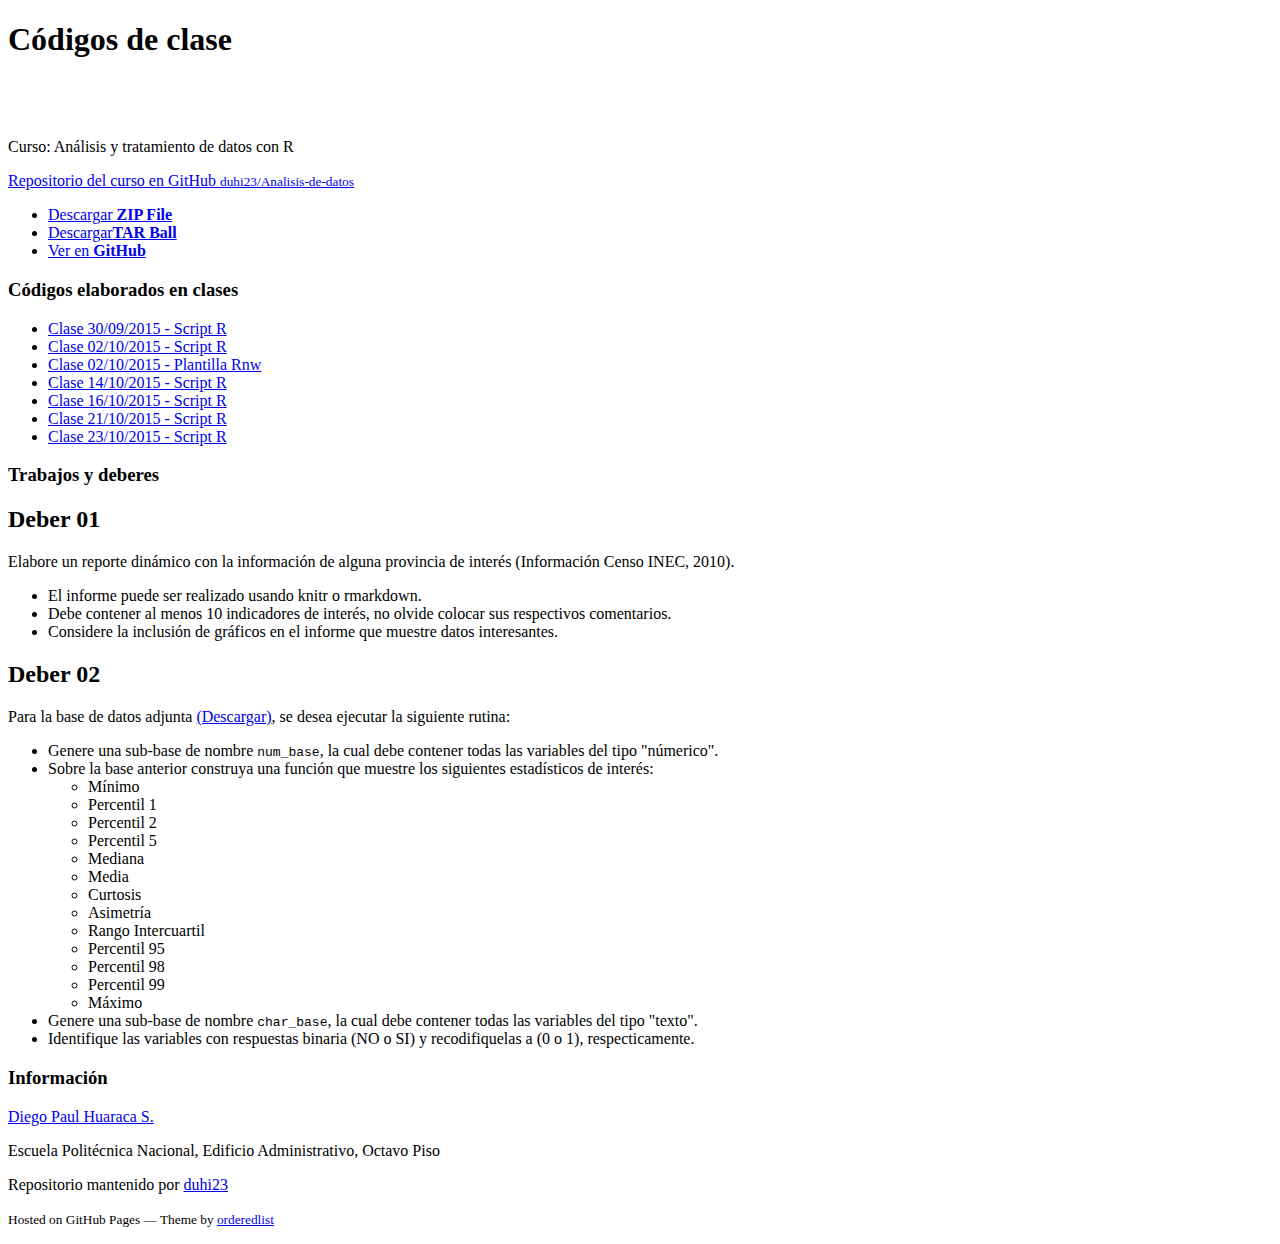
==== scripts.html @ 73d2b128 "UPdate" ====
<!doctype html>
<html>
  <head>
    <meta charset="utf-8">
    <meta http-equiv="X-UA-Compatible" content="chrome=1">
    <title>Data Analysis by duhi23</title>

    <link rel="stylesheet" href="stylesheets/styles.css">
    <link rel="stylesheet" href="stylesheets/github-light.css">
    <meta name="viewport" content="width=device-width, initial-scale=1, user-scalable=no">
    <!--[if lt IE 9]>
    <script src="//html5shiv.googlecode.com/svn/trunk/html5.js"></script>
    <![endif]-->
  </head>
  <body>
    <div class="wrapper">
      <header>
        <h1>Códigos de clase</h1>
        <h1><img class="logo" src="http://manuals.bioinformatics.ucr.edu/_/rsrc/1356371793150/home/programming-in-r/rstudio.png" alt=""></h1>
        <p>Curso: Análisis y tratamiento de datos con R</p>

        <p class="view"><a href="https://github.com/duhi23/Analisis-de-datos">Repositorio del curso en GitHub <small>duhi23/Analisis-de-datos</small></a></p>


        <ul>
          <li><a href="https://github.com/duhi23/Analisis-de-datos/zipball/master">Descargar <strong>ZIP File</strong></a></li>
          <li><a href="https://github.com/duhi23/Analisis-de-datos/tarball/master">Descargar<strong>TAR Ball</strong></a></li>
          <li><a href="https://github.com/duhi23/Analisis-de-datos">Ver en <strong>GitHub</strong></a></li>
        </ul>
      </header>
      <section>
        <h3>
<a id="clases" class="anchor" href="#clases" aria-hidden="true"><span class="octicon octicon-link"></span></a>Códigos elaborados en clases</h3>

<ul>
      <li><a href="Clase01.R">Clase 30/09/2015 - Script R</a></li>
      <li><a href="Clase02.R">Clase 02/10/2015 - Script R</a></li>
      <li><a href="informe.Rnw">Clase 02/10/2015 - Plantilla Rnw</a></li>
      <li><a href="Clase03.R">Clase 14/10/2015 - Script R</a></li>
      <li><a href="Clase04.R">Clase 16/10/2015 - Script R</a></li>
      <li><a href="Clase05.R">Clase 21/10/2015 - Script R</a></li>
      <li><a href="Clase06.R">Clase 23/10/2015 - Script R</a></li>
</ul>

<h3>
<a id="contenidos" class="anchor" href="#contenidos" aria-hidden="true"><span class="octicon octicon-link"></span></a>Trabajos y deberes</h3>

<h2>Deber 01</h2>

Elabore un reporte dinámico con la información de alguna provincia de interés (Información Censo INEC, 2010).

<ul>
      <li>El informe puede ser realizado usando knitr o rmarkdown.</li>
      <li>Debe contener al menos 10 indicadores de interés, no olvide colocar sus respectivos comentarios.</li>
      <li>Considere la inclusión de gráficos en el informe que muestre datos interesantes.</li>
</ul>

<h2>Deber 02</h2>

Para la base de datos adjunta <a href="base_modelos.sav">(Descargar)</a>, se desea ejecutar la siguiente rutina:
<ul>
      <li>Genere una sub-base de nombre <code>num_base</code>, la cual debe contener todas las variables del tipo "númerico".</li>
      <li>Sobre la base anterior construya una función que muestre los siguientes estadísticos de interés:</li>
      <ul>
            <li>Mínimo</li>
            <li>Percentil 1</li>
            <li>Percentil 2</li>
            <li>Percentil 5</li>
            <li>Mediana</li>
            <li>Media</li>
            <li>Curtosis</li>
            <li>Asimetría</li>
            <li>Rango Intercuartil</li>
            <li>Percentil 95</li>
            <li>Percentil 98</li>
            <li>Percentil 99</li>
            <li>Máximo</li>
      </ul>
      <li>Genere una sub-base de nombre <code>char_base</code>, la cual debe contener todas las variables del tipo "texto".</li>
      <li>Identifique las variables con respuestas binaria (NO o SI) y recodifiquelas a (0 o 1), respecticamente.</li>
      
</ul>



<h3>
<a id="info" class="anchor" href="#info" aria-hidden="true"><span class="octicon octicon-link"></span></a>Información</h3>


<p><a href="http://duhi23.github.io">Diego Paul Huaraca S.</a></p>
<p>Escuela Politécnica Nacional, Edificio Administrativo, Octavo Piso</p>


      </section>
      <footer>
        <p>Repositorio mantenido por <a href="https://github.com/duhi23">duhi23</a></p>
        <p><small>Hosted on GitHub Pages &mdash; Theme by <a href="https://github.com/orderedlist">orderedlist</a></small></p>
      </footer>
    </div>
    <script src="javascripts/scale.fix.js"></script>
    
  </body>
</html>
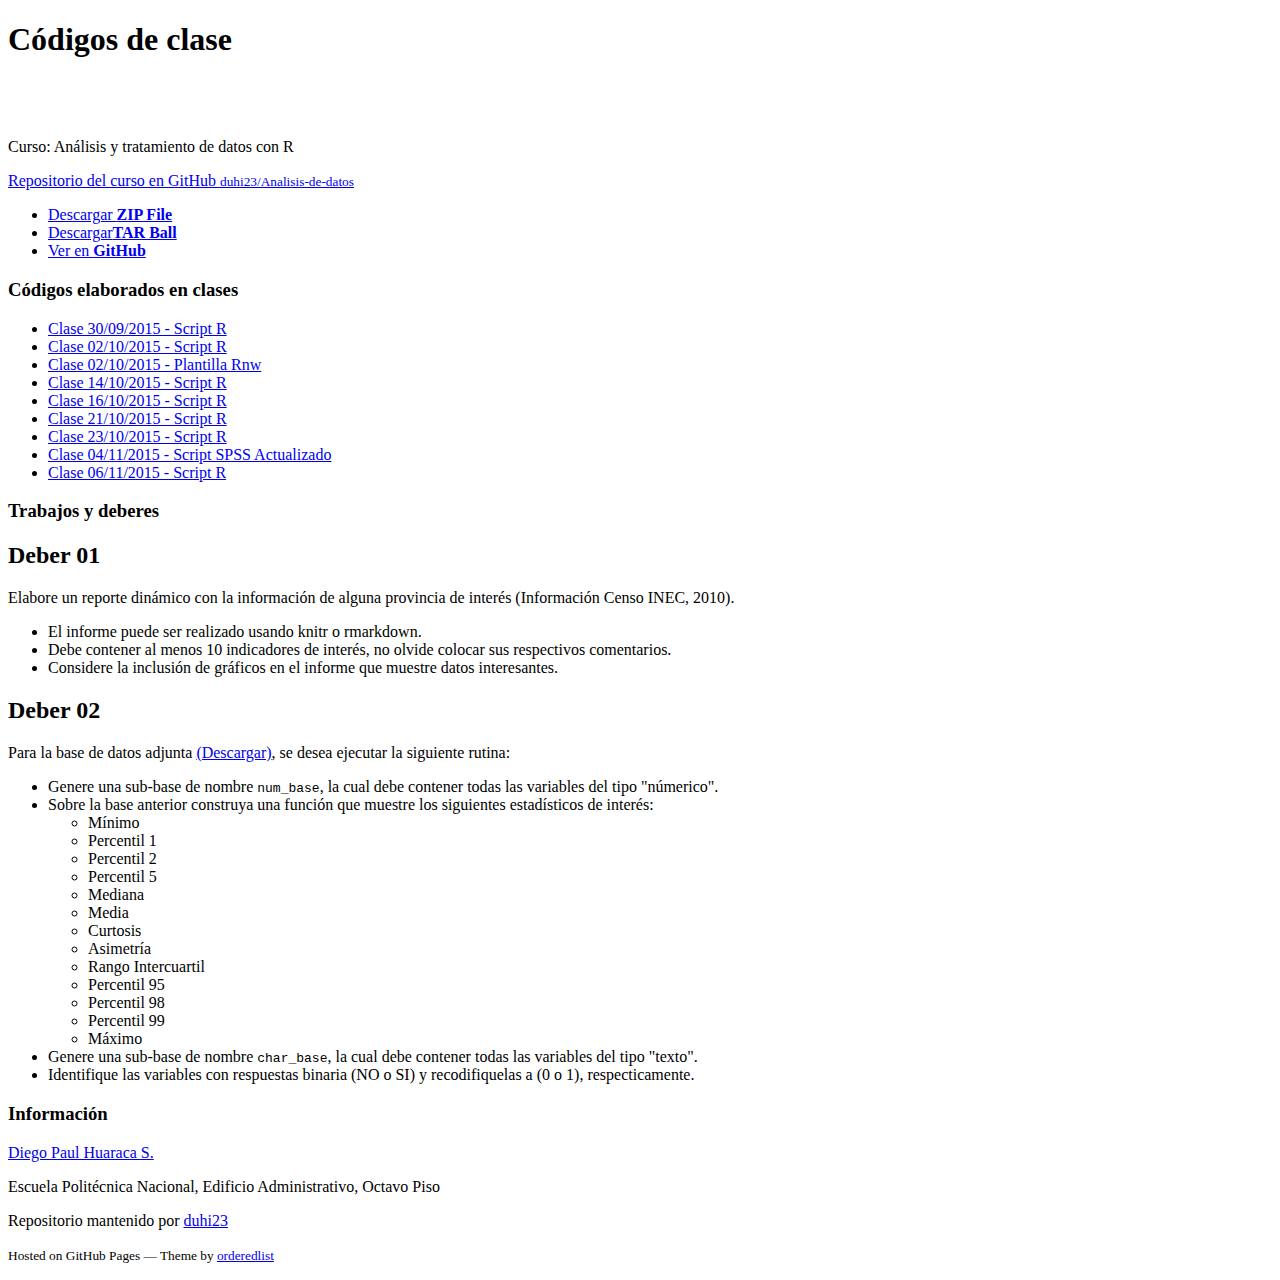
==== commit feb79127: "UPdate Script 07" ====
--- a/scripts.html
+++ b/scripts.html
@@ -40,6 +40,8 @@
       <li><a href="Clase04.R">Clase 16/10/2015 - Script R</a></li>
       <li><a href="Clase05.R">Clase 21/10/2015 - Script R</a></li>
       <li><a href="Clase06.R">Clase 23/10/2015 - Script R</a></li>
+      <li><a href="syntaxis.sps">Clase 04/11/2015 - Script SPSS Actualizado</a></li>
+      <li><a href="Clase07.R">Clase 06/11/2015 - Script R</a></li>
 </ul>
 
 <h3>
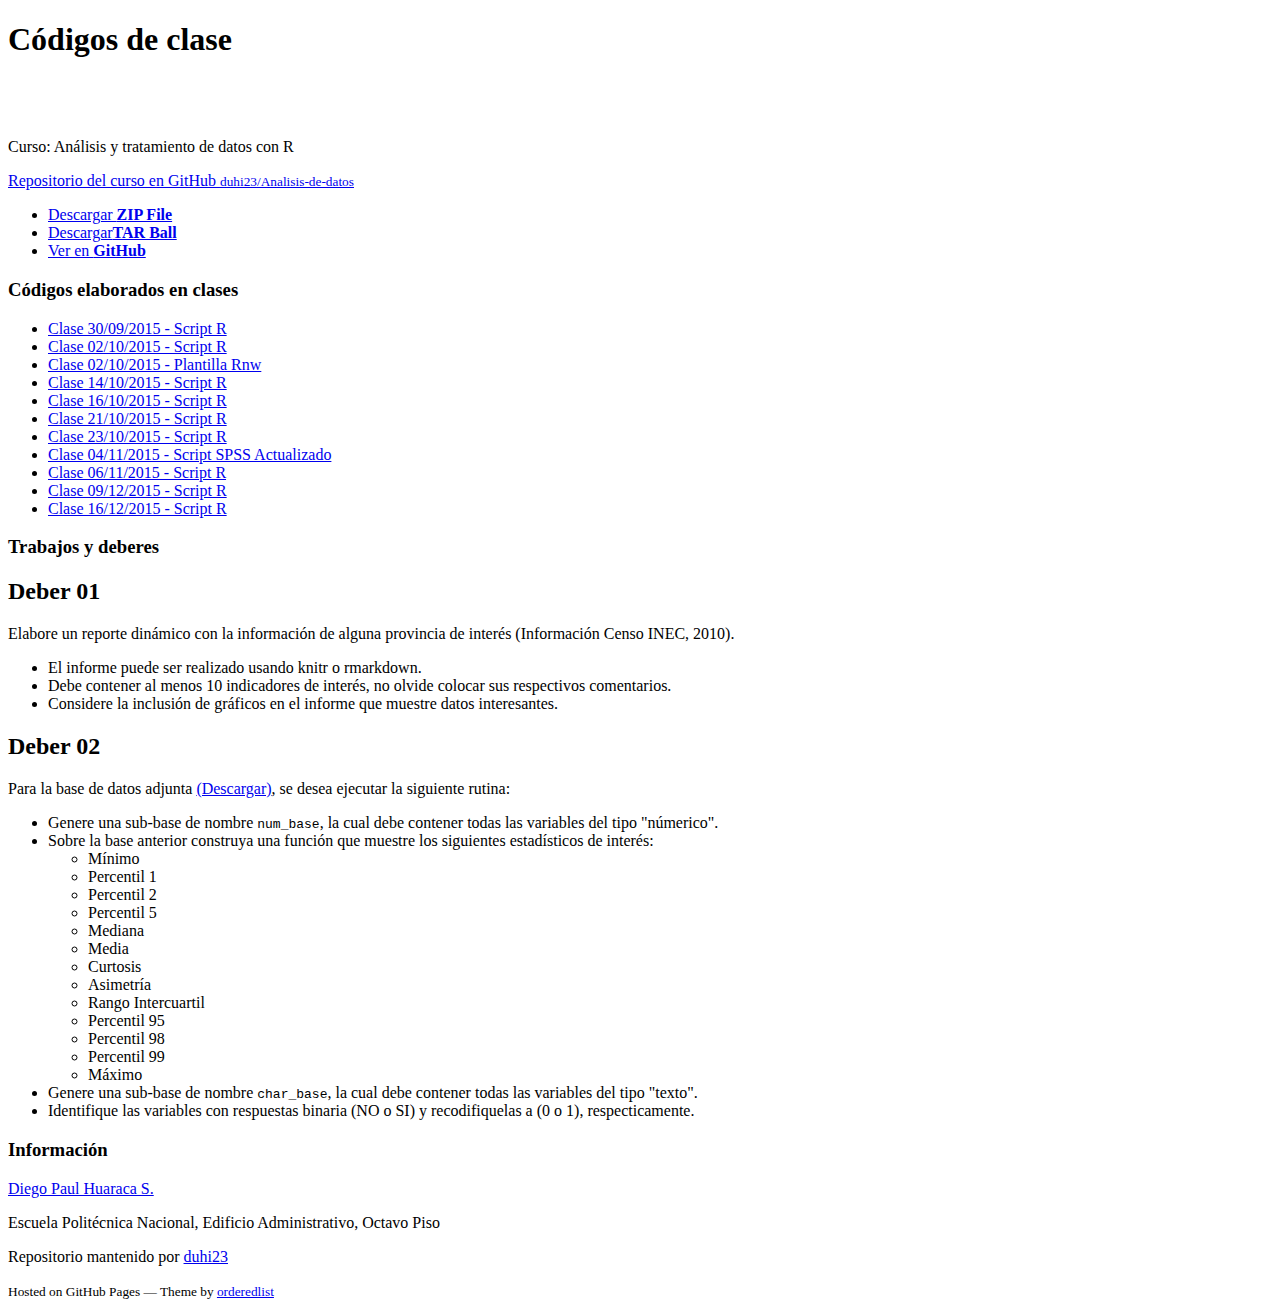
==== commit 84d51412: "Update Script" ====
--- a/scripts.html
+++ b/scripts.html
@@ -42,6 +42,8 @@
       <li><a href="Clase06.R">Clase 23/10/2015 - Script R</a></li>
       <li><a href="syntaxis.sps">Clase 04/11/2015 - Script SPSS Actualizado</a></li>
       <li><a href="Clase07.R">Clase 06/11/2015 - Script R</a></li>
+      <li><a href="Clase08.R">Clase 09/12/2015 - Script R</a></li>
+      <li><a href="Clase09.R">Clase 16/12/2015 - Script R</a></li>
 </ul>
 
 <h3>
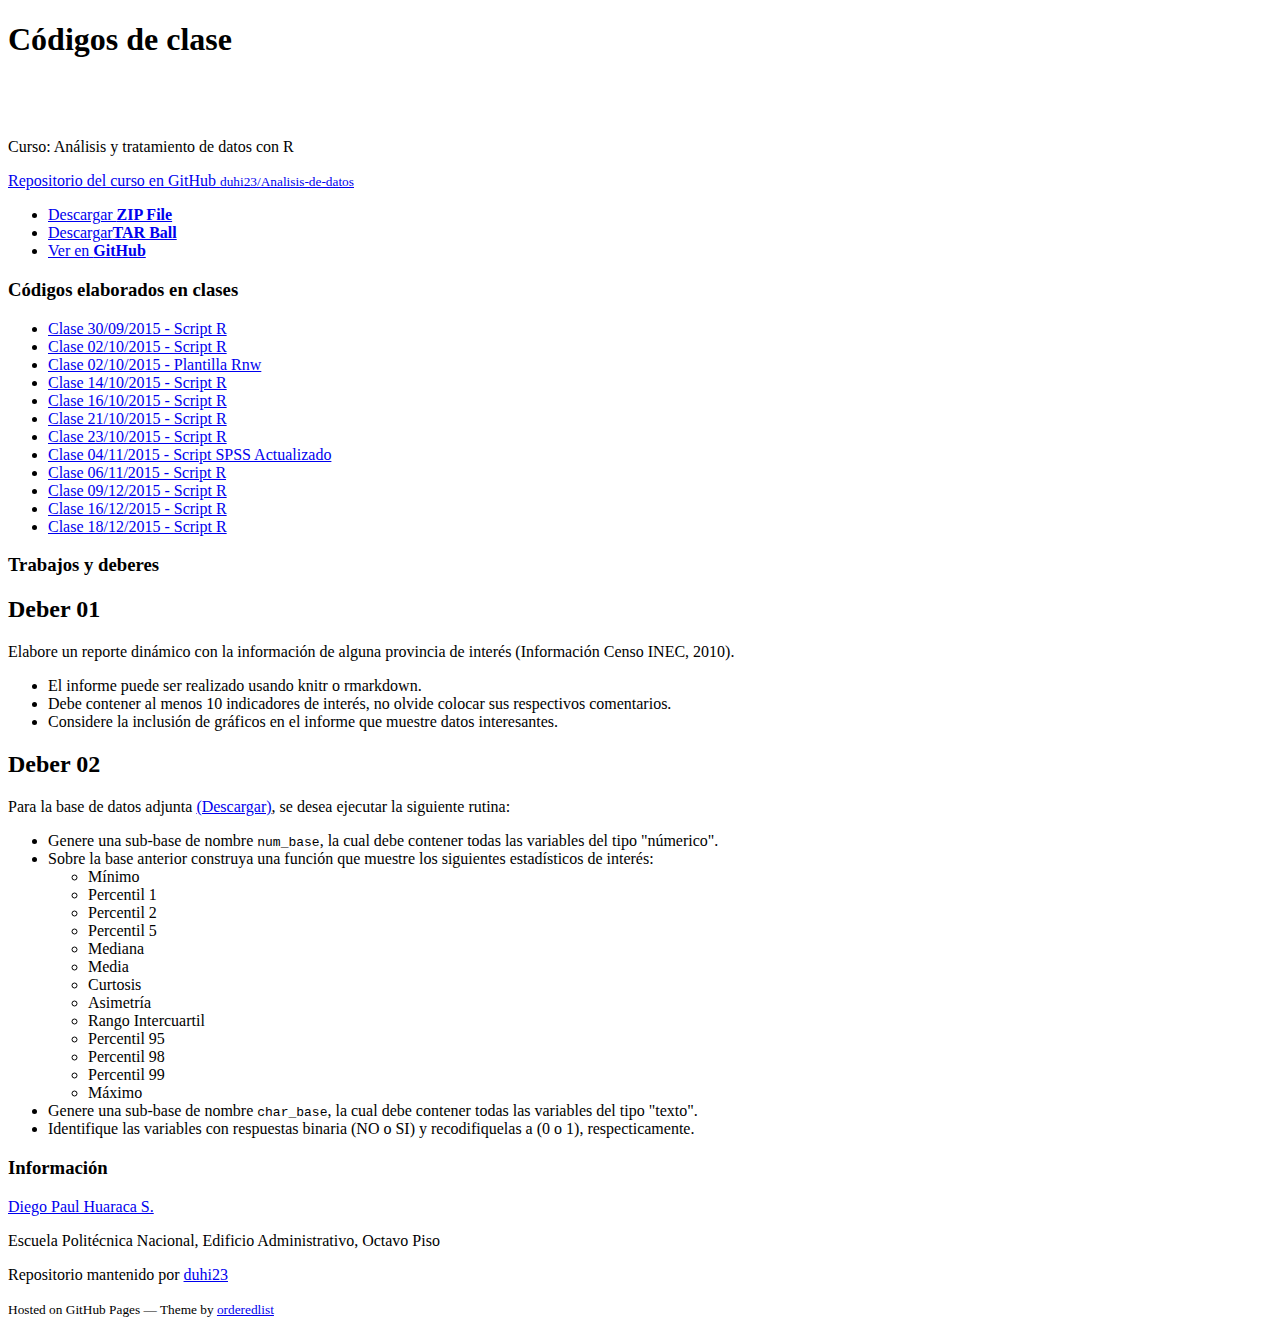
==== commit 5d3ce0fd: "Update" ====
--- a/scripts.html
+++ b/scripts.html
@@ -44,6 +44,7 @@
       <li><a href="Clase07.R">Clase 06/11/2015 - Script R</a></li>
       <li><a href="Clase08.R">Clase 09/12/2015 - Script R</a></li>
       <li><a href="Clase09.R">Clase 16/12/2015 - Script R</a></li>
+      <li><a href="Clase10.R">Clase 18/12/2015 - Script R</a></li>
 </ul>
 
 <h3>
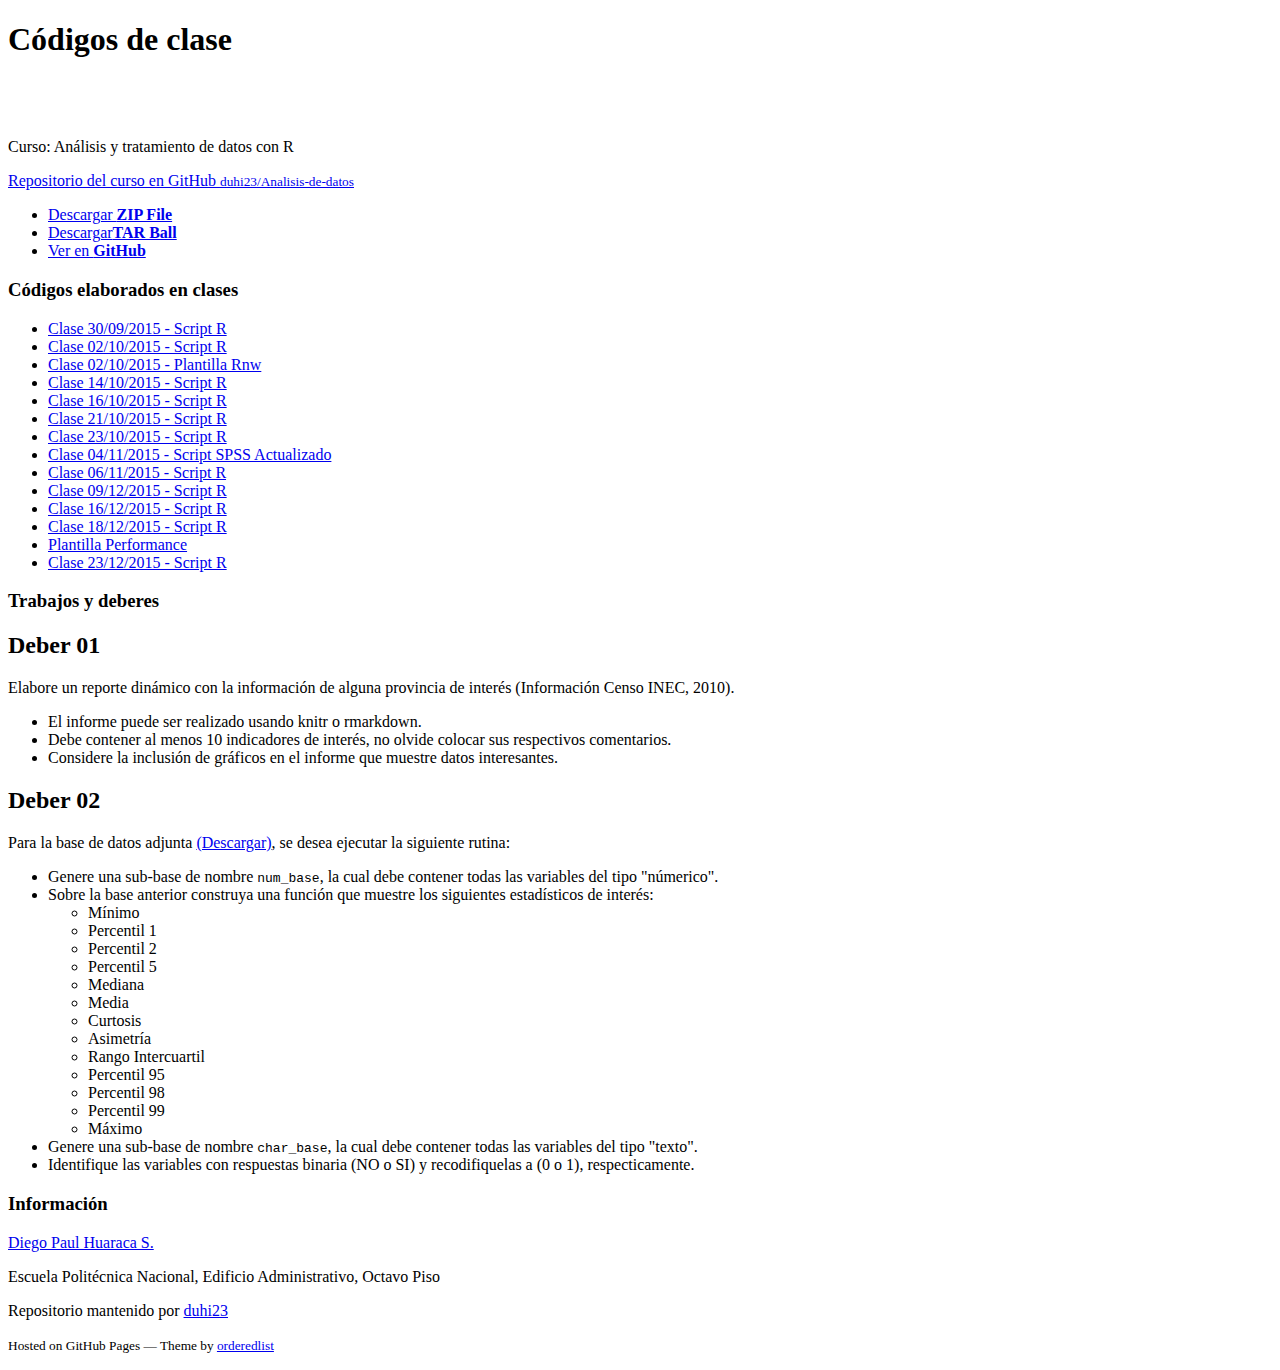
==== commit 1f479ff3: "Update Clase 11" ====
--- a/scripts.html
+++ b/scripts.html
@@ -45,6 +45,8 @@
       <li><a href="Clase08.R">Clase 09/12/2015 - Script R</a></li>
       <li><a href="Clase09.R">Clase 16/12/2015 - Script R</a></li>
       <li><a href="Clase10.R">Clase 18/12/2015 - Script R</a></li>
+      <li><a href="performance.xlsx">Plantilla Performance</a></li>
+      <li><a href="Clase11.R">Clase 23/12/2015 - Script R</a></li>
 </ul>
 
 <h3>
